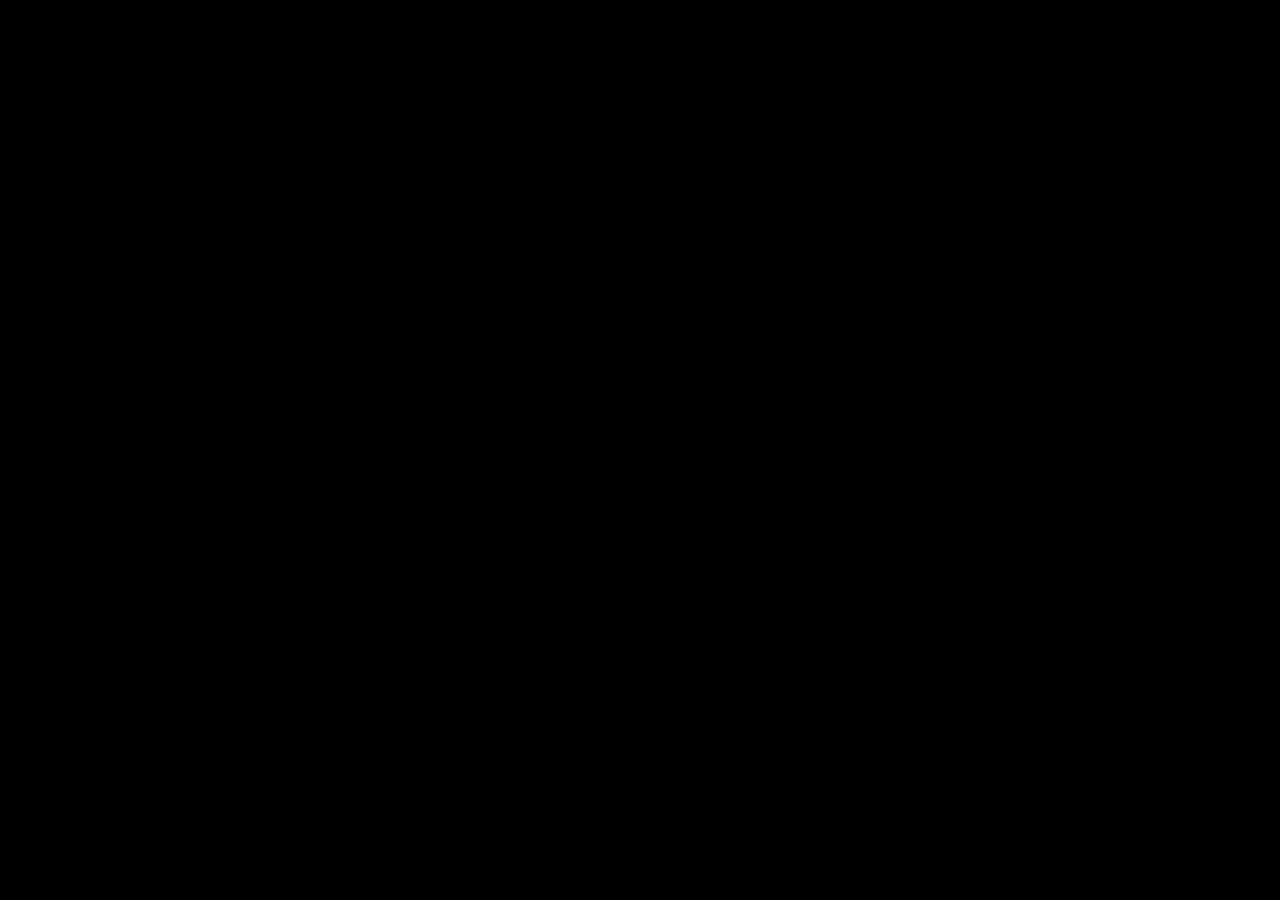
==== live.html @ 463e07b9 "Adding live page" ====
<!DOCTYPE html>
<html lang="en">
  <head>
    <meta charset="UTF-8" />
    <meta http-equiv="X-UA-Compatible" content="IE=edge" />
    <meta name="viewport" content="width=device-width, initial-scale=1.0" />
    <title>Requital. By Babar Suleman. 08/09/22. b-side Arts Festival</title>
    <link rel="stylesheet" href="./css/live.css" />
  </head>
  <body>
    <iframe
      src="https://player.vimeo.com/video/37848135?h=19f0a092d4?controls=0"
      width="100%"
      height="100%"
      frameborder="0"
      marginheight="0"
      marginwidth="0"
      allowfullscreen
    ></iframe>
  </body>
</html>
---- css/live.css ----
html {
  overflow: auto;
}

html,
body,
div,
iframe {
  margin: 0px;
  padding: 0px;
  height: 100%;
  border: none;
}

body {
  background: #000;
}

iframe {
  display: block;
  width: 100%;
  border: none;
  overflow-y: auto;
  overflow-x: hidden;
}

.content {
  position: relative;
  height: 100%;
}

footer {
  font-family: "bodoni_16ptregular";
  width: 100%;
  line-height: 1.25;
  font-size: 15px;
  padding: 20px 0 20px 0;
}
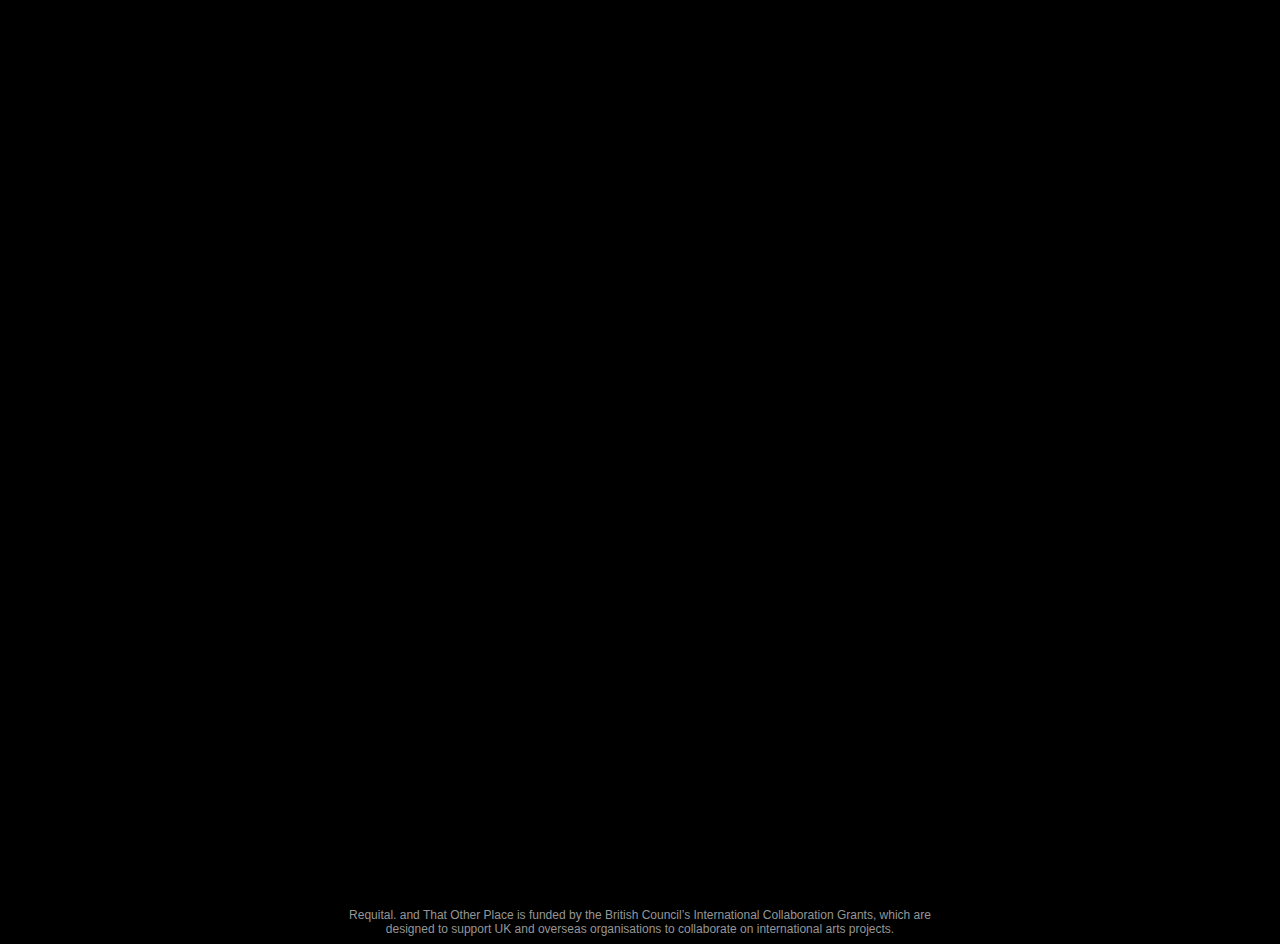
==== commit f4240cac: "Including credits in live page" ====
--- a/live.html
+++ b/live.html
@@ -4,18 +4,26 @@
     <meta charset="UTF-8" />
     <meta http-equiv="X-UA-Compatible" content="IE=edge" />
     <meta name="viewport" content="width=device-width, initial-scale=1.0" />
-    <title>Requital. By Babar Suleman. 08/09/22. b-side Arts Festival</title>
+    <title>Requital. By Babar Suleman. 08/09/22. b-side Festival 2022</title>
     <link rel="stylesheet" href="./css/live.css" />
   </head>
   <body>
+    <div class="content">
     <iframe
-      src="https://player.vimeo.com/video/37848135?h=19f0a092d4?controls=0"
-      width="100%"
-      height="100%"
+      src="https://player.vimeo.com/video/114304755?h=196671bc83&amp;badge=0&amp;autopause=0&amp;player_id=0&amp;app_id=58479"
       frameborder="0"
-      marginheight="0"
-      marginwidth="0"
+      allow="autoplay; fullscreen; picture-in-picture"
       allowfullscreen
+      style="position: absolute; top: 0; left: 0; width: 100%; height: 100%"
+      title="24FRAMES"
     ></iframe>
+    <script src="https://player.vimeo.com/api/player.js"></script>
+  </div>
+  <div class="credit">Requital. and That Other Place is funded by the British Council’s International
+    Collaboration Grants, which are designed to support UK and overseas organisations to collaborate on international
+    arts
+    projects.
+  </div>
+
   </body>
 </html>
--- a/css/live.css
+++ b/css/live.css
@@ -4,7 +4,6 @@
 
 html,
 body,
-div,
 iframe {
   margin: 0px;
   padding: 0px;
@@ -13,8 +12,16 @@
 }
 
 body {
-  background: #000;
+  background-color: #000;
+  display: flex;
+  flex-direction: column;
 }
+
+
+.content {
+  flex: 1 0 auto;
+}
+
 
 iframe {
   display: block;
@@ -29,10 +36,14 @@
   height: 100%;
 }
 
-footer {
-  font-family: "bodoni_16ptregular";
-  width: 100%;
-  line-height: 1.25;
-  font-size: 15px;
-  padding: 20px 0 20px 0;
-}
+
+.credit {
+  flex-shrink: 0;
+  margin: 0 auto;
+  text-align: center;
+  color: #969696;
+  padding: 8px;
+  max-width: 600px;
+  font-size: 12px;
+  font-family: Arial, Helvetica, sans-serif;
+}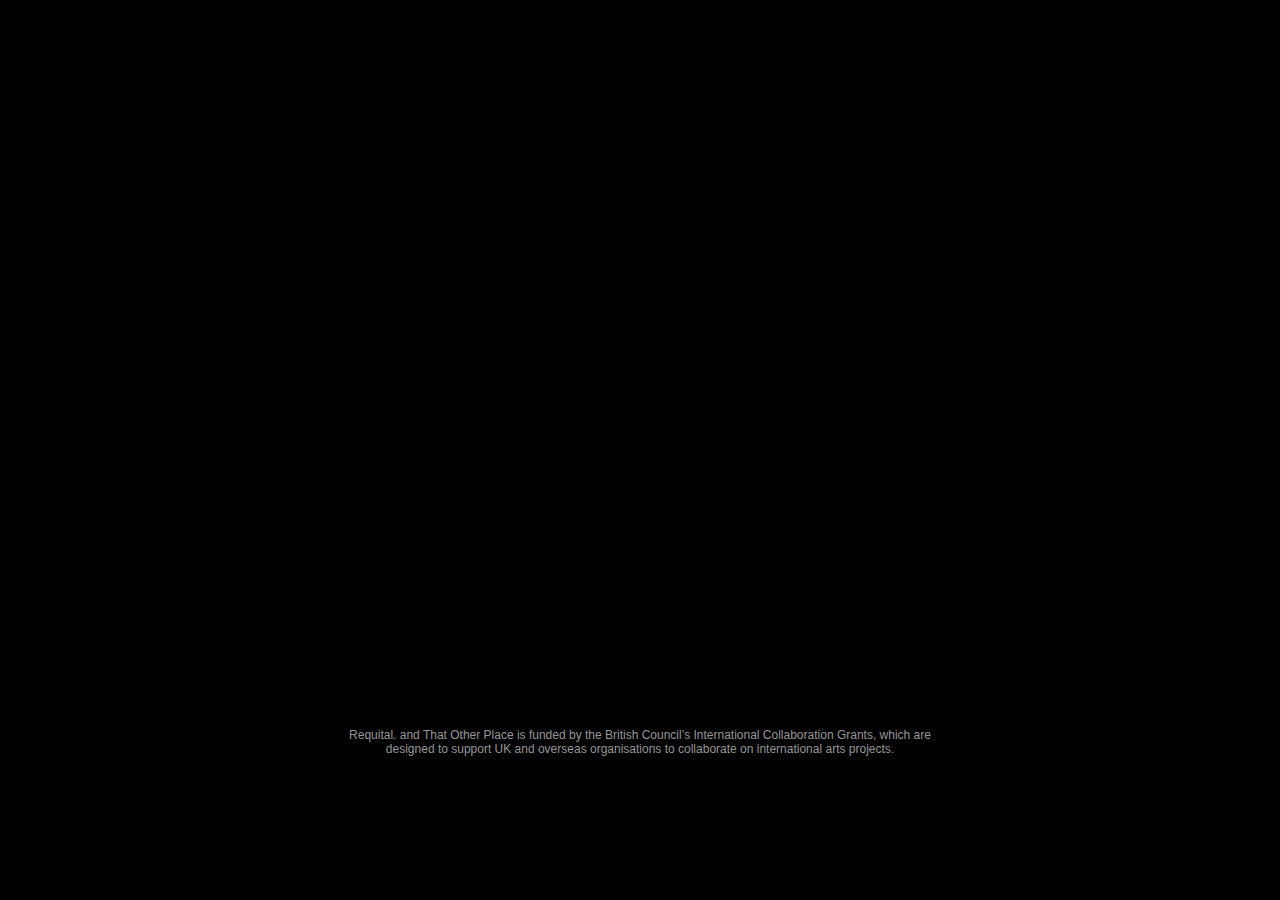
==== commit c7714c4c: "Embed code changed for live work" ====
--- a/live.html
+++ b/live.html
@@ -9,14 +9,11 @@
   </head>
   <body>
     <div class="content">
-    <iframe
-      src="https://player.vimeo.com/video/114304755?h=196671bc83&amp;badge=0&amp;autopause=0&amp;player_id=0&amp;app_id=58479"
-      frameborder="0"
-      allow="autoplay; fullscreen; picture-in-picture"
-      allowfullscreen
-      style="position: absolute; top: 0; left: 0; width: 100%; height: 100%"
-      title="24FRAMES"
-    ></iframe>
+      <div style="padding:56.25% 0 0 0;position:relative;"><iframe src="https://player.vimeo.com/
+                    video/746359272?
+                    h=f4887148b8&amp;badge=0&amp;autopause=0&amp;player_id=0&amp;app_id=58479" frameborder="0"
+          allow="autoplay; fullscreen; picture-in-picture" allowfullscreen
+          style="position:absolute;top:0;left:0;width:100%;height:100%;" title="Requital."></iframe>
     <script src="https://player.vimeo.com/api/player.js"></script>
   </div>
   <div class="credit">Requital. and That Other Place is funded by the British Council’s International
--- a/css/live.css
+++ b/css/live.css
@@ -44,6 +44,12 @@
   color: #969696;
   padding: 8px;
   max-width: 600px;
-  font-size: 12px;
+  font-size: 10px;
   font-family: Arial, Helvetica, sans-serif;
+}
+
+@media (min-width: 714px) {
+  .credit {
+    font-size: 12px;
+  }
 }